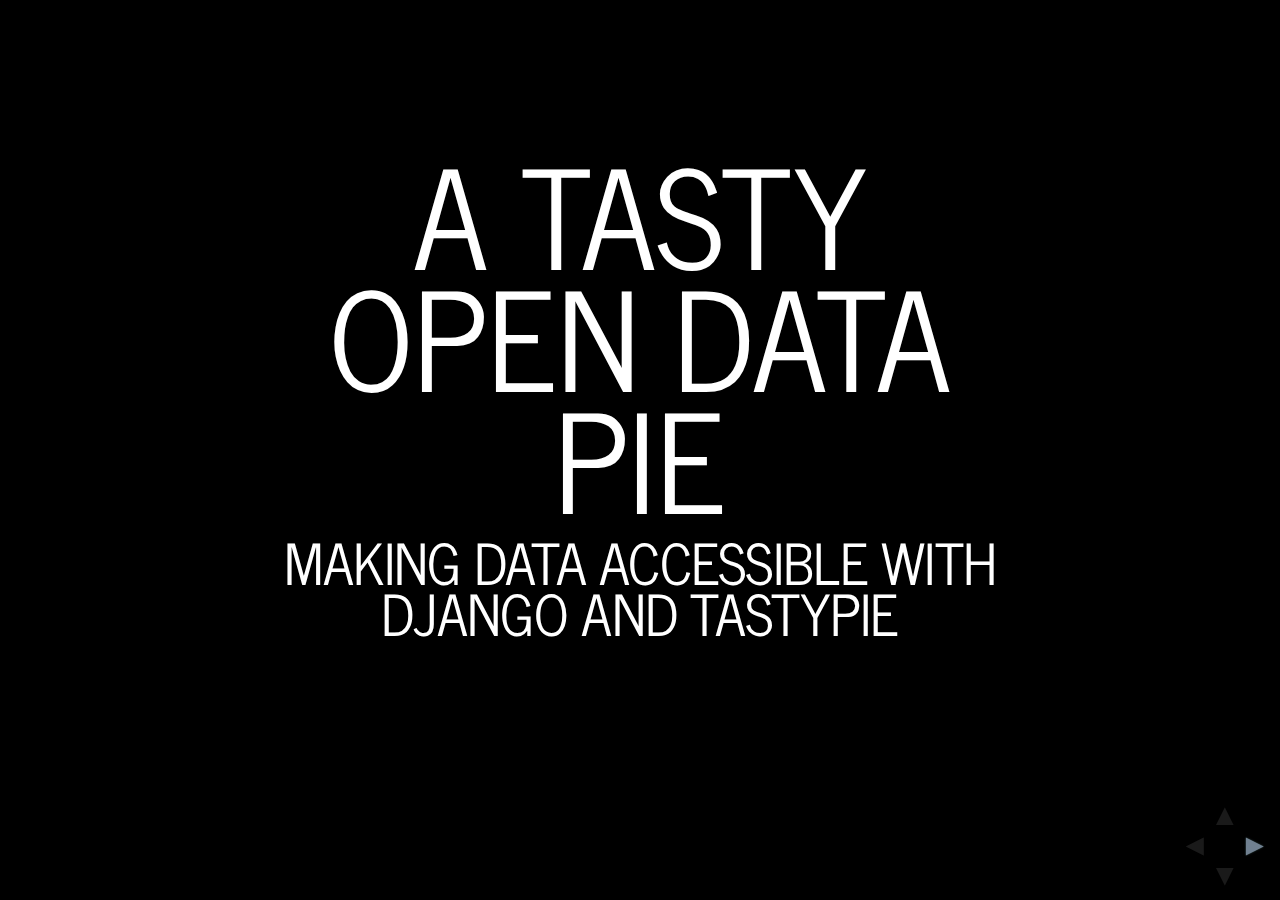
==== data-api/index.html @ b27411ad "adds 'tasty data api slides'" ====
<!doctype html>  
<html lang="en">
    
    <head>
        <meta charset="utf-8">
        
        <title>A Tasty Open Data Pie</title>

        <meta name="description" content="Showing selected MAPC Data Services projects of 2012.">
        <meta name="author" content="Christian Spanring">

        <meta name="apple-mobile-web-app-capable" content="yes" />
        <meta name="apple-mobile-web-app-status-bar-style" content="black-translucent" />
        
        <link href='http://fonts.googleapis.com/css?family=Lato:400,700,400italic,700italic' rel='stylesheet' type='text/css'>
        
        <link rel="stylesheet" href="../css/main.css">
        <link rel="stylesheet" href="../css/theme/simple-dark.css" id="theme">

        <!-- For syntax highlighting -->
        <link rel="stylesheet" href="../lib/css/zenburn.css">

        <script>
            // If the query includes 'print-pdf' we'll use the PDF print sheet
            document.write( '<link rel="stylesheet" href="../css/print/' + ( window.location.search.match( /print-pdf/gi ) ? 'pdf' : 'paper' ) + '.css" type="text/css" media="print">' );
        </script>

        <!--[if lt IE 9]>
        <script src="../lib/js/html5shiv.js"></script>
        <![endif]-->
    </head>
    
    <body>
        
        <div class="reveal">

            <!-- Used to fade in a background when a specific slide state is reached -->
            <div class="state-background"></div>
            
            <!-- Any section element inside of this container is displayed as a slide -->
            <div class="slides">
                <section>
                    <h1>A Tasty<br>Open Data<br>Pie</h1>
                    <h3>Making data accessible with Django and Tastypie</h3>
                </section>
                
                <section>
                    <section>
                        <h2>Django Web Framework</h2>
                        <p>Model - View - Controller (MVC)</p>
                        <p>Python</p>
                        <p>Extensible</p>
                        <p>GeoDjango with PostGIS</p>
                        <p>...</p>
                        <p><a href="https://www.djangoproject.com/">Django Docs</a></p>
                    </section>
                    <section>
                        <h2>Django-Tastypie</h2>
                        <p>API framework for REST-style interface</p>
                        <p>GET - POST - PUT - PATCH - DELETE</p>
                        <p>JSON (GeoJSON) and XML serialization</p>
                        <p>Discoverable</p>
                        <p>...</p>
                        <p><em>Turns Django into glorified data store</em></p>
                        <p><a href="http://django-tastypie.readthedocs.org/en/latest/">Tastypie Docs</a></p>
                    </section>
                    <section>
                        <h2>Educational</h2>
                        <p>Use your own Open Data API...</p>
                        <p>...and experience first hand how good or bad it is.</p>
                    </section>
                    <section>
                        <h2>Typical Django Project</h2>
                        <ol>
                            <li class="fragment">Define data models (<code>models.py</code>)</li>
                            <li class="fragment">Write program logic (<code>views.py</code>)</li>
                            <li class="fragment">Setup router (<code>urls.py</code>)</li>
                            <li class="fragment">Develop templates (<code>index.html</code>)</li>
                        </ol>
                    </section>
                </section>

                <section>
                    <section>
                        <h2>Example:<br>Hubway Data Visualization Challenge</h2>
                        <p>Access Hubway Station and Trip Data</p>
                        <p>Control usage with authentication and authorization</p>
                        <p><a href="http://hubwaydatachallenge.org/data-api/">Hubway Data API</a></p>
                        <p><a href="https://github.com/MAPC/hubwaychallenge">Code on GitHub</a></p>
                    </section>
                    <section>
                        <h2>1. Data Models</h2>
                        <pre><code class="python" contenteditable style="margin-top: 20px;">class Station(models.Model):
    id = models.IntegerField(primary_key=True)
    name = models.CharField(max_length=100)
    ...
    point = models.PointField(geography=True)
    objects = models.GeoManager()

class Trip(models.Model):
    id = models.IntegerField(primary_key=True)
    duration = models.IntegerField()
    start_date = models.DateTimeField()
    start_station = models.ForeignKey(Station, related_name=...)
    end_date = models.DateTimeField()
    end_station = models.ForeignKey(Station, related_name=...)
    ...</code></pre>
                    </section>
                    <section>
                        <h2>2. API Resource</h2>
                        <pre><code class="python" contenteditable style="margin-top: 20px;">class StationResource(ModelResource):
    class Meta:
        queryset = Station.objects.all()
        allowed_methods = ['get']
        cache = SimpleCache()
        authentication = ApiKeyAuthentication()
        authorization = DjangoAuthorization()
        filtering = {
            'id': ALL,
            'name': ALL,
        }

class TripResource(ModelResource):
    start_station = fields.ToOneField('StationResource')
    end_station = fields.ToOneField('StationResource')
    class Meta:
        queryset = Trip.objects.filter(...)
        resource_name = 'trip'
        ...</code></pre>
                    </section>
                    <section>
                        <h2>3. URLS</h2>
                        <pre><code class="python" contenteditable style="margin-top: 20px;">from tastypie.api import Api
from hubwaychallenge.api import StationResource, TripResource

v1_api = Api(api_name='v1')
v1_api.register(StationResource())
v1_api.register(TripResource())
urlpatterns = patterns('',
    ...
    (r'^api/', include(v1_api.urls)),
)</code></pre>
                    </section>
                    <section>
                        <h2>Done</h2>
                        <ol>
                            <li class="fragment">Define data models (<code>models.py</code>)<em> + API Resources</em></li>
                            <li class="fragment"><del>Write program logic (<code>views.py</code>)</del></li>
                            <li class="fragment">Setup router (<code>urls.py</code>)<em> - very simple</em></li>
                            <li class="fragment">Develop templates (<code>index.html</code>)</li>
                        </ol>
                    </section>
                    <section>
                        <h2>Discover</h2>
                        <p><code>/api/v1/?format=json</code></p>
                        <pre><code class="javascript" contenteditable style="margin-top: 20px;">{
    "station": {
        "list_endpoint": "/api/v1/station/",
        "schema": "/api/v1/station/schema/"
    },
    "trip": {
        "list_endpoint": "/api/v1/trip/",
        "schema": "/api/v1/trip/schema/"
    }
}</code></pre>
                    </section>
                    <section>
                        <h2>Metadata included</h2>
                        <p><code>/api/v1/station/schema/?format=json</code></p>
                        <pre><code class="javascript" contenteditable style="margin-top: 20px;">{
    "allowed_detail_http_methods": [
        "get"
    ],
    "allowed_list_http_methods": [
        "get"
    ],
    "default_format": "application/json",
    "fields": {
        "id": {
            "blank": false,
            "default": "No default provided.",
            "help_text": "Integer data. Ex: 2673",
            "nullable": false,
            "readonly": false,
            "type": "integer",
            "unique": true
        }
    },
    ...
}</code></pre>
                    </section>
                    <section>
                        <h2>Interact</h2>
                        <p>Use <a href="https://docs.djangoproject.com/en/1.4/ref/models/querysets/#field-lookups">Django field lookup parameters</a> to query data:</p>
                        <p><code>/?name__icontains=City Hall</code></p>
                        <p>Tastypie returns and accepts:</p>
                        <ul>
                            <li>resource collection</li>
                            <li>resource detail</li>
                            <li>resource sub set</li>
                        </ul>
                    </section>
                    <section>
                        <h2>GeoJSON enabled</h2>
                        <p><code>/api/v1/station/71/?format=json</code></p>
                        <pre><code class="javascript" contenteditable style="margin-top: 20px;">{
    "id": 71,
    "point": {
        "coordinates": [
            -71.107592999999994,
            42.383405000000003
        ],
        "type": "Point"
    },
    ...
}</code></pre>
                    </section>
                    <section>
                        <h2>Relations</h2>
                        <p><code>/api/v1/trip/?...&duration__gt=3600</code></p>
                        <pre><code class="javascript" contenteditable style="margin-top: 20px;">{
    "meta": {
        "limit": 100,
        "next": "/api/v1/trip/...",
        "offset": 0,
        "previous": null,
        "total_count": 29204
    },
    "objects": [
        {
            "duration": 7353,
            "end_date": "2011-09-01T01:50:00",
            "end_station": "/api/v1/station/49/",
            "id": 43499,
            "resource_uri": "/api/v1/trip/43499/",
            "start_date": "2011-08-31T23:47:00",
            "start_station": "/api/v1/station/49/",
        },
        ...
    ]
}</code></pre>
                    </section>
                    <section>
                        <h2>Conclusion</h2>
                        <ul>
                            <li class="fragment">Great option for integrating data components</li>
                            <li class="fragment">Very extensible by adding logic to API calls</li>
                            <li class="fragment">Spatial support in early stage</li>
                            <li class="fragment">Moves development focus to client (JavaScript)</li>
                        </ul>
                    </section>
                </section>
            </div>

            <!-- The navigational controls UI -->
            <aside class="controls">
                <a class="left" href="#">&#x25C4;</a>
                <a class="right" href="#">&#x25BA;</a>
                <a class="up" href="#">&#x25B2;</a>
                <a class="down" href="#">&#x25BC;</a>
            </aside>

            <!-- Presentation progress bar -->
            <div class="progress"><span></span></div>
            
        </div>

        <script src="../lib/js/head.min.js"></script>
        <script src="../js/reveal.min.js"></script>

        <script>
            
            // Full list of configuration options available here:
            // https://github.com/hakimel/reveal.js#configuration
            Reveal.initialize({
                controls: true,
                progress: true,
                history: true,
                
                theme: 'simple-dark', // available themes are in /css/theme
                transition: 'default', // default/cube/page/concave/linear(2d)

                // Optional libraries used to extend on reveal.js
                dependencies: [
                    { src: '../lib/js/highlight.js', async: true, callback: function() { window.hljs.initHighlightingOnLoad(); } },
                    { src: '../lib/js/classList.js', condition: function() { return !document.body.classList; } },
                    { src: '../lib/js/showdown.js', condition: function() { return !!document.querySelector( '[data-markdown]' ); } },
                    { src: '../lib/js/data-markdown.js', condition: function() { return !!document.querySelector( '[data-markdown]' ); } },
                    { src: '/socket.io/socket.io.js', async: true, condition: function() { return window.location.host === 'localhost:1947'; } },
                    { src: '../plugin/speakernotes/client.js', async: true, condition: function() { return window.location.host === 'localhost:1947'; } },
                ]
            });
            
        </script>

    </body>
</html>
---- css/main.css ----
@charset "UTF-8";

/**
 * reveal.js
 * http://lab.hakim.se/reveal-js
 * MIT licensed
 * 
 * Copyright (C) 2011-2012 Hakim El Hattab, http://hakim.se
 */


/*********************************************
 * RESET STYLES
 *********************************************/

html, body, div, span, applet, object, iframe,
h1, h2, h3, h4, h5, h6, p, blockquote, pre,
a, abbr, acronym, address, big, cite, code,
del, dfn, em, img, ins, kbd, q, s, samp,
small, strike, strong, sub, sup, tt, var,
b, u, i, center,
dl, dt, dd, ol, ul, li,
fieldset, form, label, legend,
table, caption, tbody, tfoot, thead, tr, th, td,
article, aside, canvas, details, embed, 
figure, figcaption, footer, header, hgroup, 
menu, nav, output, ruby, section, summary,
time, mark, audio, video {
	margin: 0;
	padding: 0;
	border: 0;
	font-size: 100%;
	font: inherit;
	vertical-align: baseline;
}

article, aside, details, figcaption, figure, 
footer, header, hgroup, menu, nav, section {
	display: block;
}


/*********************************************
 * GLOBAL STYLES
 *********************************************/

html, 
body {
	padding: 0;
	margin: 0;
	width: 100%;
	height: 100%;
	min-height: 600px;
	overflow: hidden;
}

body {
	position: relative;
	line-height: 1;
}

@media screen and (max-width: 900px) {
	body {
		font-size: 30px;
	}
}

::selection { 
	background:#FF5E99; 
	color:#fff; 
	text-shadow: none; 
}

/*********************************************
 * HEADERS
 *********************************************/

.reveal h1 { font-size: 3.77em; }
.reveal h2 { font-size: 2.11em;	}
.reveal h3 { font-size: 1.55em;	}
.reveal h4 { font-size: 1em;	}


/*********************************************
 * VIEW FRAGMENTS
 *********************************************/

.reveal .slides section .fragment {
	opacity: 0;

	-webkit-transition: all .2s ease;
	   -moz-transition: all .2s ease;
	    -ms-transition: all .2s ease;
	     -o-transition: all .2s ease;
	        transition: all .2s ease;
}
	.reveal .slides section .fragment.visible {
		opacity: 1;
	}


/*********************************************
 * DEFAULT ELEMENT STYLES
 *********************************************/

.reveal .slides section {
	line-height: 1.2em;
	font-weight: normal;
}

.reveal img {
	/* preserve aspect ratio and scale image so it's bound within the section */
	max-width: 100%;
	max-height: 100%;
} 

.reveal strong, 
.reveal b {
	font-weight: bold;
}

.reveal em, 
.reveal i {
	font-style: italic;
}

.reveal ol, 
.reveal ul {
	display: inline-block;

	text-align: left;
	margin: 0 0 0 1em;
}

.reveal ol {
	list-style-type: decimal;
}

.reveal ul {
	list-style-type: disc;
}

.reveal ul ul {
	list-style-type: square;
}

.reveal ul ul ul {
	list-style-type: circle;
}

.reveal ul ul,
.reveal ul ol,
.reveal ol ol,
.reveal ol ul {
	display: block;
	margin-left: 40px;
}

.reveal p {
	margin-bottom: 10px;
	line-height: 1.2em;
}

.reveal q,
.reveal blockquote {
	quotes: none;
}

.reveal blockquote {
	display: block;
	position: relative;
	width: 70%;
	margin: 5px auto;
	padding: 5px;
	
	font-style: italic;
	background: rgba(255, 255, 255, 0.05);
	box-shadow: 0px 0px 2px rgba(0,0,0,0.2);
}
	.reveal blockquote:before {
		content: '“';
	}
	.reveal blockquote:after {
		content: '”';
	}

.reveal q {	
	font-style: italic;
}
	.reveal q:before {
		content: '“';
	}
	.reveal q:after {
		content: '”';
	}

.reveal pre {
	display: block;
	position: relative;
	width: 90%;
	margin: 10px auto;

	text-align: left;
	font-size: 0.55em;
	font-family: monospace;
	line-height: 1.2em;

	word-wrap: break-word;

	box-shadow: 0px 0px 6px rgba(0,0,0,0.3);
}

.reveal code {
	font-family: monospace;
	overflow-x: auto;
}

.reveal table th, 
.reveal table td {
	text-align: left;
	padding-right: .3em;
}

.reveal table th {
	text-shadow: rgb(255,255,255) 1px 1px 2px;
}

.reveal sup { 
	vertical-align: super;
}
.reveal sub { 
	vertical-align: sub;
}

.reveal small {
	display: inline-block;
	font-size: 0.6em;
	line-height: 1.2em;
	vertical-align: top;
}

.reveal small * {
	vertical-align: top;
}


/*********************************************
 * CONTROLS
 *********************************************/

.reveal .controls {
	display: none;
	position: fixed;
	width: 100px;
	height: 100px;
	z-index: 30;

	right: 0;
	bottom: 0;
}
	
	.reveal .controls a {
		font-family: Arial;
		font-size: 0.83em;
		position: absolute;
		opacity: 0.1;
	}
		.reveal .controls a.enabled {
			opacity: 0.6;
		}
		.reveal .controls a.enabled:active {
			margin-top: 1px;
		}

	.reveal .controls .left {
		top: 30px;
	}

	.reveal .controls .right {
		left: 60px;
		top: 30px;
	}

	.reveal .controls .up {
		left: 30px;
	}

	.reveal .controls .down {
		left: 30px;
		top: 60px;
	}


/*********************************************
 * PROGRESS BAR
 *********************************************/

.reveal .progress {
	position: fixed;
	display: none;
	height: 3px;
	width: 100%;
	bottom: 0;
	left: 0;
}
	
	.reveal .progress span {
		display: block;
		height: 100%;
		width: 0px;

		-webkit-transition: width 800ms cubic-bezier(0.260, 0.860, 0.440, 0.985);
		   -moz-transition: width 800ms cubic-bezier(0.260, 0.860, 0.440, 0.985);
		    -ms-transition: width 800ms cubic-bezier(0.260, 0.860, 0.440, 0.985);
		     -o-transition: width 800ms cubic-bezier(0.260, 0.860, 0.440, 0.985);
		        transition: width 800ms cubic-bezier(0.260, 0.860, 0.440, 0.985);
	}

/*********************************************
 * ROLLING LINKS
 *********************************************/

.reveal .roll {
	display: inline-block;
	line-height: 1.2;
	overflow: hidden;

	vertical-align: top;

	-webkit-perspective: 400px;
	   -moz-perspective: 400px;
	    -ms-perspective: 400px;
	        perspective: 400px;

	-webkit-perspective-origin: 50% 50%;
	   -moz-perspective-origin: 50% 50%;
	    -ms-perspective-origin: 50% 50%;
	        perspective-origin: 50% 50%;
}
	.reveal .roll:hover {
		background: none;
		text-shadow: none;
	}
.reveal .roll span {
	display: block;
	position: relative;
	padding: 0 2px;

	pointer-events: none;

	-webkit-transition: all 400ms ease;
	   -moz-transition: all 400ms ease;
	    -ms-transition: all 400ms ease;
	        transition: all 400ms ease;

	-webkit-transform-origin: 50% 0%;
	   -moz-transform-origin: 50% 0%;
	    -ms-transform-origin: 50% 0%;
	        transform-origin: 50% 0%;

	-webkit-transform-style: preserve-3d;
	   -moz-transform-style: preserve-3d;
	    -ms-transform-style: preserve-3d;
	        transform-style: preserve-3d;

	-webkit-backface-visibility: hidden;
	   -moz-backface-visibility: hidden;
	        backface-visibility: hidden;
}
	.reveal .roll:hover span {
	    background: rgba(0,0,0,0.5);

	    -webkit-transform: translate3d( 0px, 0px, -45px ) rotateX( 90deg );
	       -moz-transform: translate3d( 0px, 0px, -45px ) rotateX( 90deg );
	        -ms-transform: translate3d( 0px, 0px, -45px ) rotateX( 90deg );
	            transform: translate3d( 0px, 0px, -45px ) rotateX( 90deg );
	}
.reveal .roll span:after {
	content: attr(data-title);

	display: block;
	position: absolute;
	left: 0;
	top: 0;
	padding: 0 2px;

	-webkit-transform-origin: 50% 0%;
	   -moz-transform-origin: 50% 0%;
	    -ms-transform-origin: 50% 0%;
	        transform-origin: 50% 0%;

	-webkit-transform: translate3d( 0px, 110%, 0px ) rotateX( -90deg );
	   -moz-transform: translate3d( 0px, 110%, 0px ) rotateX( -90deg );
	    -ms-transform: translate3d( 0px, 110%, 0px ) rotateX( -90deg );
	        transform: translate3d( 0px, 110%, 0px ) rotateX( -90deg );
}


/*********************************************
 * SLIDES
 *********************************************/

.reveal .slides {
	position: absolute;
	max-width: 900px;
	width: 80%;
	height: 60%;
	left: 50%;
	top: 50%;
	margin-top: -320px;
	padding: 20px 0px;
	overflow: visible;
	
	text-align: center;

	-webkit-transition: -webkit-perspective .4s ease;
	   -moz-transition: -moz-perspective .4s ease;
	    -ms-transition: -ms-perspective .4s ease;
	     -o-transition: -o-perspective .4s ease;
	        transition: perspective .4s ease;
	
	-webkit-perspective: 600px;
	   -moz-perspective: 600px;
	    -ms-perspective: 600px;
	        perspective: 600px;

	-webkit-perspective-origin: 0% 25%;
	   -moz-perspective-origin: 0% 25%;
	    -ms-perspective-origin: 0% 25%;
	        perspective-origin: 0% 25%;
}

.reveal .slides>section,
.reveal .slides>section>section {
	display: none;
	position: absolute;
	width: 100%;
	min-height: 600px;

	z-index: 10;
	
	-webkit-transform-style: preserve-3d;
	   -moz-transform-style: preserve-3d;
	    -ms-transform-style: preserve-3d;
	        transform-style: preserve-3d;
	
	-webkit-transition: all 800ms cubic-bezier(0.260, 0.860, 0.440, 0.985);
	   -moz-transition: all 800ms cubic-bezier(0.260, 0.860, 0.440, 0.985);
	    -ms-transition: all 800ms cubic-bezier(0.260, 0.860, 0.440, 0.985);
	     -o-transition: all 800ms cubic-bezier(0.260, 0.860, 0.440, 0.985);
	        transition: all 800ms cubic-bezier(0.260, 0.860, 0.440, 0.985);
}

.reveal .slides>section.present {
	display: block;
	z-index: 11;
	opacity: 1;
}

.reveal .slides>section {
	margin-left: -50%;
}


/*********************************************
 * DEFAULT TRANSITION
 *********************************************/

.reveal .slides>section.past {
	display: block;
	opacity: 0;
	
	-webkit-transform: translate3d(-100%, 0, 0) rotateY(-90deg) translate3d(-100%, 0, 0);
	   -moz-transform: translate3d(-100%, 0, 0) rotateY(-90deg) translate3d(-100%, 0, 0);
	    -ms-transform: translate3d(-100%, 0, 0) rotateY(-90deg) translate3d(-100%, 0, 0);
	        transform: translate3d(-100%, 0, 0) rotateY(-90deg) translate3d(-100%, 0, 0);
}
.reveal .slides>section.future {
	display: block;
	opacity: 0;
	
	-webkit-transform: translate3d(100%, 0, 0) rotateY(90deg) translate3d(100%, 0, 0);
	   -moz-transform: translate3d(100%, 0, 0) rotateY(90deg) translate3d(100%, 0, 0);
	    -ms-transform: translate3d(100%, 0, 0) rotateY(90deg) translate3d(100%, 0, 0);
	        transform: translate3d(100%, 0, 0) rotateY(90deg) translate3d(100%, 0, 0);
}

.reveal .slides>section>section.past {
	display: block;
	opacity: 0;
	
	-webkit-transform: translate3d(0, -50%, 0) rotateX(70deg) translate3d(0, -50%, 0);
	   -moz-transform: translate3d(0, -50%, 0) rotateX(70deg) translate3d(0, -50%, 0);
	    -ms-transform: translate3d(0, -50%, 0) rotateX(70deg) translate3d(0, -50%, 0);
	        transform: translate3d(0, -50%, 0) rotateX(70deg) translate3d(0, -50%, 0);
}
.reveal .slides>section>section.future {
	display: block;
	opacity: 0;
	
	-webkit-transform: translate3d(0, 50%, 0) rotateX(-70deg) translate3d(0, 50%, 0);
	   -moz-transform: translate3d(0, 50%, 0) rotateX(-70deg) translate3d(0, 50%, 0);
	    -ms-transform: translate3d(0, 50%, 0) rotateX(-70deg) translate3d(0, 50%, 0);
	        transform: translate3d(0, 50%, 0) rotateX(-70deg) translate3d(0, 50%, 0);
}


/*********************************************
 * CONCAVE TRANSITION
 *********************************************/

.reveal.concave  .slides>section.past {
	-webkit-transform: translate3d(-100%, 0, 0) rotateY(90deg) translate3d(-100%, 0, 0);
	   -moz-transform: translate3d(-100%, 0, 0) rotateY(90deg) translate3d(-100%, 0, 0);
	    -ms-transform: translate3d(-100%, 0, 0) rotateY(90deg) translate3d(-100%, 0, 0);
	        transform: translate3d(-100%, 0, 0) rotateY(90deg) translate3d(-100%, 0, 0);
}
.reveal.concave  .slides>section.future {
	-webkit-transform: translate3d(100%, 0, 0) rotateY(-90deg) translate3d(100%, 0, 0);
	   -moz-transform: translate3d(100%, 0, 0) rotateY(-90deg) translate3d(100%, 0, 0);
	    -ms-transform: translate3d(100%, 0, 0) rotateY(-90deg) translate3d(100%, 0, 0);
	        transform: translate3d(100%, 0, 0) rotateY(-90deg) translate3d(100%, 0, 0);
}

.reveal.concave  .slides>section>section.past {
	-webkit-transform: translate3d(0, -80%, 0) rotateX(-70deg) translate3d(0, -80%, 0);
	   -moz-transform: translate3d(0, -80%, 0) rotateX(-70deg) translate3d(0, -80%, 0);
	    -ms-transform: translate3d(0, -80%, 0) rotateX(-70deg) translate3d(0, -80%, 0);
	        transform: translate3d(0, -80%, 0) rotateX(-70deg) translate3d(0, -80%, 0);
}
.reveal.concave  .slides>section>section.future {
	-webkit-transform: translate3d(0, 80%, 0) rotateX(70deg) translate3d(0, 80%, 0);
	   -moz-transform: translate3d(0, 80%, 0) rotateX(70deg) translate3d(0, 80%, 0);
	    -ms-transform: translate3d(0, 80%, 0) rotateX(70deg) translate3d(0, 80%, 0);
	        transform: translate3d(0, 80%, 0) rotateX(70deg) translate3d(0, 80%, 0);
}


/*********************************************
 * LINEAR TRANSITION
 *********************************************/

.reveal.linear .slides>section.past {
	-webkit-transform: translate(-150%, 0);
	   -moz-transform: translate(-150%, 0);
	    -ms-transform: translate(-150%, 0);
	     -o-transform: translate(-150%, 0);
	        transform: translate(-150%, 0);
}
.reveal.linear .slides>section.future {
	-webkit-transform: translate(150%, 0);
	   -moz-transform: translate(150%, 0);
	    -ms-transform: translate(150%, 0);
	     -o-transform: translate(150%, 0);
	        transform: translate(150%, 0);
}

.reveal.linear .slides>section>section.past {
	-webkit-transform: translate(0, -150%);
	   -moz-transform: translate(0, -150%);
	    -ms-transform: translate(0, -150%);
	     -o-transform: translate(0, -150%);
	        transform: translate(0, -150%);
}
.reveal.linear .slides>section>section.future {
	-webkit-transform: translate(0, 150%);
	   -moz-transform: translate(0, 150%);
	    -ms-transform: translate(0, 150%);
	     -o-transform: translate(0, 150%);
	        transform: translate(0, 150%);
}

/*********************************************
 * BOX TRANSITION
 *********************************************/

.reveal.cube .slides {
	margin-top: -350px;

	-webkit-perspective-origin: 50% 25%;
	   -moz-perspective-origin: 50% 25%;
	    -ms-perspective-origin: 50% 25%;
	        perspective-origin: 50% 25%;

	-webkit-perspective: 1300px;
	   -moz-perspective: 1300px;
	    -ms-perspective: 1300px;
	        perspective: 1300px;
}

.reveal.cube .slides section {
	padding: 30px;

	-webkit-backface-visibility: hidden;
	   -moz-backface-visibility: hidden;
	    -ms-backface-visibility: hidden;
	        backface-visibility: hidden;
	
	-webkit-box-sizing: border-box;
	   -moz-box-sizing: border-box;
	        box-sizing: border-box;
}
	.reveal.cube .slides section:not(.stack):before {
		content: '';
		position: absolute;
		display: block;
		width: 100%;
		height: 100%;
		left: 0;
		top: 0;
		background: #232628;
		border-radius: 4px;

		-webkit-transform: translateZ( -20px );
		   -moz-transform: translateZ( -20px );
		    -ms-transform: translateZ( -20px );
		     -o-transform: translateZ( -20px );
		        transform: translateZ( -20px );
	}
	.reveal.cube .slides section:not(.stack):after {
		content: '';
		position: absolute;
		display: block;
		width: 90%;
		height: 30px;
		left: 5%;
		bottom: 0;
		background: none;
		z-index: 1;

		border-radius: 4px;
		box-shadow: 0px 95px 25px rgba(0,0,0,0.2);

		-webkit-transform: translateZ(-90px) rotateX( 65deg );
		   -moz-transform: translateZ(-90px) rotateX( 65deg );
		    -ms-transform: translateZ(-90px) rotateX( 65deg );
		     -o-transform: translateZ(-90px) rotateX( 65deg );
		        transform: translateZ(-90px) rotateX( 65deg );
	}

.reveal.cube .slides>section.stack {
	padding: 0;
	background: none;
}

.reveal.cube .slides>section.past {
	-webkit-transform-origin: 100% 0%;
	   -moz-transform-origin: 100% 0%;
	    -ms-transform-origin: 100% 0%;
	        transform-origin: 100% 0%;

	-webkit-transform: translate3d(-100%, 0, 0) rotateY(-90deg);
	   -moz-transform: translate3d(-100%, 0, 0) rotateY(-90deg);
	    -ms-transform: translate3d(-100%, 0, 0) rotateY(-90deg);
	        transform: translate3d(-100%, 0, 0) rotateY(-90deg);
}

.reveal.cube .slides>section.future {
	-webkit-transform-origin: 0% 0%;
	   -moz-transform-origin: 0% 0%;
	    -ms-transform-origin: 0% 0%;
	        transform-origin: 0% 0%;

	-webkit-transform: translate3d(100%, 0, 0) rotateY(90deg);
	   -moz-transform: translate3d(100%, 0, 0) rotateY(90deg);
	    -ms-transform: translate3d(100%, 0, 0) rotateY(90deg);
	        transform: translate3d(100%, 0, 0) rotateY(90deg);
}

.reveal.cube .slides>section>section.past {
	-webkit-transform-origin: 0% 100%;
	   -moz-transform-origin: 0% 100%;
	    -ms-transform-origin: 0% 100%;
	        transform-origin: 0% 100%;

	-webkit-transform: translate3d(0, -100%, 0) rotateX(90deg);
	   -moz-transform: translate3d(0, -100%, 0) rotateX(90deg);
	    -ms-transform: translate3d(0, -100%, 0) rotateX(90deg);
	        transform: translate3d(0, -100%, 0) rotateX(90deg);
}

.reveal.cube .slides>section>section.future {
	-webkit-transform-origin: 0% 0%;
	   -moz-transform-origin: 0% 0%;
	    -ms-transform-origin: 0% 0%;
	        transform-origin: 0% 0%;

	-webkit-transform: translate3d(0, 100%, 0) rotateX(-90deg);
	   -moz-transform: translate3d(0, 100%, 0) rotateX(-90deg);
	    -ms-transform: translate3d(0, 100%, 0) rotateX(-90deg);
	        transform: translate3d(0, 100%, 0) rotateX(-90deg);
}


/*********************************************
 * PAGE TRANSITION
 *********************************************/

.reveal.page .slides {
	margin-top: -350px;

	-webkit-perspective-origin: 50% 50%;
 	   -moz-perspective-origin: 50% 50%;
 	    -ms-perspective-origin: 50% 50%;
 	        perspective-origin: 50% 50%;

	-webkit-perspective: 3000px;
	   -moz-perspective: 3000px;
	    -ms-perspective: 3000px;
	        perspective: 3000px;
}

.reveal.page .slides section {
	padding: 30px;

	-webkit-box-sizing: border-box;
	   -moz-box-sizing: border-box;
	        box-sizing: border-box;
}
	.reveal.page .slides section.past {
		z-index: 12;
	}
	.reveal.page .slides section:not(.stack):before {
		content: '';
		position: absolute;
		display: block;
		width: 100%;
		height: 100%;
		left: 0;
		top: 0;
		background: rgba(0,0,0,0.2);

		-webkit-transform: translateZ( -20px );
		   -moz-transform: translateZ( -20px );
		    -ms-transform: translateZ( -20px );
		     -o-transform: translateZ( -20px );
		        transform: translateZ( -20px );
	}
	.reveal.page .slides section:not(.stack):after {
		content: '';
		position: absolute;
		display: block;
		width: 90%;
		height: 30px;
		left: 5%;
		bottom: 0;
		background: none;
		z-index: 1;

		border-radius: 4px;
		box-shadow: 0px 95px 25px rgba(0,0,0,0.2);

		-webkit-transform: translateZ(-90px) rotateX( 65deg );
	}

.reveal.page .slides>section.stack {
	padding: 0;
	background: none;
}

.reveal.page .slides>section.past {
	-webkit-transform-origin: 0% 0%;
	   -moz-transform-origin: 0% 0%;
	    -ms-transform-origin: 0% 0%;
	        transform-origin: 0% 0%;

	-webkit-transform: translate3d(-40%, 0, 0) rotateY(-80deg);
	   -moz-transform: translate3d(-40%, 0, 0) rotateY(-80deg);
	    -ms-transform: translate3d(-40%, 0, 0) rotateY(-80deg);
	        transform: translate3d(-40%, 0, 0) rotateY(-80deg);
}

.reveal.page .slides>section.future {
	-webkit-transform-origin: 100% 0%;
	   -moz-transform-origin: 100% 0%;
	    -ms-transform-origin: 100% 0%;
	        transform-origin: 100% 0%;

	-webkit-transform: translate3d(0, 0, 0);
	   -moz-transform: translate3d(0, 0, 0);
	    -ms-transform: translate3d(0, 0, 0);
	        transform: translate3d(0, 0, 0);
}

.reveal.page .slides>section>section.past {
	-webkit-transform-origin: 0% 0%;
	   -moz-transform-origin: 0% 0%;
	    -ms-transform-origin: 0% 0%;
	        transform-origin: 0% 0%;

	-webkit-transform: translate3d(0, -40%, 0) rotateX(80deg);
	   -moz-transform: translate3d(0, -40%, 0) rotateX(80deg);
	    -ms-transform: translate3d(0, -40%, 0) rotateX(80deg);
	        transform: translate3d(0, -40%, 0) rotateX(80deg);
}

.reveal.page .slides>section>section.future {
	-webkit-transform-origin: 0% 100%;
	   -moz-transform-origin: 0% 100%;
	    -ms-transform-origin: 0% 100%;
	        transform-origin: 0% 100%;

	-webkit-transform: translate3d(0, 0, 0);
	   -moz-transform: translate3d(0, 0, 0);
	    -ms-transform: translate3d(0, 0, 0);
	        transform: translate3d(0, 0, 0);
}


/*********************************************
 * OVERVIEW
 *********************************************/

.reveal.overview .slides {
	-webkit-perspective: 700px;
	   -moz-perspective: 700px;
	    -ms-perspective: 700px;
	        perspective: 700px;
}

.reveal.overview .slides section {
	padding: 20px 0;
	max-height: 600px;
	overflow: hidden;	
	opacity: 1;
	cursor: pointer;
	background: rgba(0,0,0,0.1);
}
.reveal.overview .slides section .fragment {
	opacity: 1;
}
.reveal.overview .slides section:after,
.reveal.overview .slides section:before {
	display: none !important;
}
.reveal.overview .slides section>section {
	opacity: 1;
	cursor: pointer;
}
	.reveal.overview .slides section:hover {
		background: rgba(0,0,0,0.3);
	}

	.reveal.overview .slides section.present {
		background: rgba(0,0,0,0.3);
	}
.reveal.overview .slides>section.stack {
	background: none;
	padding: 0;
	overflow: visible;
}


/*********************************************
 * FALLBACK
 *********************************************/

.no-transforms {
	overflow-y: auto;
}

.no-transforms .slides section {
	display: block!important;
	opacity: 1!important;
	position: relative!important;
	height: auto;
	min-height: auto;
	margin-bottom: 100px;

	-webkit-transform: none;
	   -moz-transform: none;
	    -ms-transform: none;
	        transform: none;
}


/*********************************************
 * DEFAULT STATES
 *********************************************/

.state-background {
	position: absolute;
	width: 100%;
	height: 100%;
	background: rgba( 0, 0, 0, 0 );

	-webkit-transition: background 800ms ease;
	   -moz-transition: background 800ms ease;
	    -ms-transition: background 800ms ease;
	     -o-transition: background 800ms ease;
	        transition: background 800ms ease;
}
.alert .state-background {
	background: rgba( 200, 50, 30, 0.6 );
}
.soothe .state-background {
	background: rgba( 50, 200, 90, 0.4 );
}
.blackout .state-background {
	background: rgba( 0, 0, 0, 0.6 );
}


/*********************************************
 * SPEAKER NOTES
 *********************************************/

.reveal aside.notes {
	display: none;
}
---- css/theme/simple-dark.css ----
/**
 * A simple theme for reveal.js presentations, similar 
 * to the default theme. The accent color is SlateGray; 
 * do a find-replace to change it.
 * 
 * This theme is Copyright (C) 2012 Owen Versteeg, https://github.com/StereotypicalApps. It is MIT licensed.
 * reveal.js is Copyright (C) 2011-2012 Hakim El Hattab, http://hakim.se; so is the theme - beige.css - that this is based off of.
 */

/*********************************************
 * FONT-FACE DEFINITIONS
 *********************************************/

@import url(http://fonts.googleapis.com/css?family=News+Cycle:400,700);


/*********************************************
 * GLOBAL STYLES
 *********************************************/

body {
	font-family: 'Lato', Times, 'Times New Roman', serif;
	font-size: 36px;
	font-weight: 200;
	letter-spacing: -0.02em;
	color: white !important;

	background: black;
}

::-moz-selection {
    background:rgba(0, 0, 0, 0.99);
	color: white; 
}
::-webkit-selection {
    background:rgba(0, 0, 0, 0.99);
	color: white; 
}
::selection {
    background:rgba(0, 0, 0, 0.99);
	color: white; 
}

/*********************************************
 * HEADERS
 *********************************************/

.reveal h1, 
.reveal h2, 
.reveal h3, 
.reveal h4, 
.reveal h5, 
.reveal h6 {
	margin: 0 0 20px 0;
	color: white;
	font-family: 'News Cycle', Impact, sans-serif;
	line-height: 0.9em;
	
	text-transform: uppercase;
}


/*********************************************
 * LINKS
 *********************************************/

.reveal a:not(.image) {
	color: SlateGray;
	text-decoration: none;

	-webkit-transition: color .15s ease;
	   -moz-transition: color .15s ease;
	    -ms-transition: color .15s ease;
	     -o-transition: color .15s ease;
	        transition: color .15s ease;
}
	.reveal a:not(.image):hover {
		text-shadow: none;
		border: none;
		border-radius: 2px;
	}

.reveal .roll span:after {
	color: #fff;
	background: SlateGray;
}


/*********************************************
 * IMAGES
 *********************************************/

.reveal section img {
	margin: 30px 0 0 0;
	background: rgba(255,255,255,0.12);
	border: 4px solid #eee;
	
	-webkit-box-shadow: 0 0 10px rgba(0, 0, 0, 0.15);
	   -moz-box-shadow: 0 0 10px rgba(0, 0, 0, 0.15);
	        box-shadow: 0 0 10px rgba(0, 0, 0, 0.15);
	
	-webkit-transition: all .2s linear;
	   -moz-transition: all .2s linear;
	    -ms-transition: all .2s linear;
	     -o-transition: all .2s linear;
	        transition: all .2s linear;
}

	.reveal a:hover img {
		background: rgba(255,255,255,0.2);
		border-color: SlateGray;
		
		-webkit-box-shadow: 0 0 20px rgba(0, 0, 0, 0.55);
		   -moz-box-shadow: 0 0 20px rgba(0, 0, 0, 0.55);
		        box-shadow: 0 0 20px rgba(0, 0, 0, 0.55);
	}


/*********************************************
 * NAVIGATION CONTROLS
 *********************************************/

.reveal .controls a {
	color: white;
}
	.reveal .controls a.enabled {
		color: SlateGray;
		opacity: 1;
		text-shadow: 0px 0px 2px hsla(185, 45%, 70%, 0.3);
	}


/*********************************************
 * PROGRESS BAR
 *********************************************/

.reveal .progress {
	background: rgba(0,0,0,0.2);
}
	.reveal .progress span {
		background: SlateGray;

		-webkit-transition: width 800ms cubic-bezier(0.260, 0.860, 0.440, 0.985);
		   -moz-transition: width 800ms cubic-bezier(0.260, 0.860, 0.440, 0.985);
		    -ms-transition: width 800ms cubic-bezier(0.260, 0.860, 0.440, 0.985);
		     -o-transition: width 800ms cubic-bezier(0.260, 0.860, 0.440, 0.985);
		        transition: width 800ms cubic-bezier(0.260, 0.860, 0.440, 0.985);
	}


/*********************************************
 * DEFAULT ELEMENT STYLES
 *********************************************/

.reveal blockquote {
	background-color: rgba(0, 0, 0, 0);
	box-shadow: none;
}
---- lib/css/zenburn.css ----
/*

Zenburn style from voldmar.ru (c) Vladimir Epifanov <voldmar@voldmar.ru>
based on dark.css by Ivan Sagalaev

*/

pre code {
  display: block; padding: 0.5em;
  background: #3F3F3F;
  color: #DCDCDC;
}

pre .keyword,
pre .tag,
pre .django .tag,
pre .django .keyword,
pre .css .class,
pre .css .id,
pre .lisp .title {
  color: #E3CEAB;
}

pre .django .template_tag,
pre .django .variable,
pre .django .filter .argument {
  color: #DCDCDC;
}

pre .number,
pre .date {
  color: #8CD0D3;
}

pre .dos .envvar,
pre .dos .stream,
pre .variable,
pre .apache .sqbracket {
  color: #EFDCBC;
}

pre .dos .flow,
pre .diff .change,
pre .python .exception,
pre .python .built_in,
pre .literal,
pre .tex .special {
  color: #EFEFAF;
}

pre .diff .chunk,
pre .ruby .subst {
  color: #8F8F8F;
}

pre .dos .keyword,
pre .python .decorator,
pre .class .title,
pre .haskell .label,
pre .function .title,
pre .ini .title,
pre .diff .header,
pre .ruby .class .parent,
pre .apache .tag,
pre .nginx .built_in,
pre .tex .command,
pre .input_number {
    color: #efef8f;
}

pre .dos .winutils,
pre .ruby .symbol,
pre .ruby .symbol .string,
pre .ruby .symbol .keyword,
pre .ruby .symbol .keymethods,
pre .ruby .string,
pre .ruby .instancevar {
  color: #DCA3A3;
}

pre .diff .deletion,
pre .string,
pre .tag .value,
pre .preprocessor,
pre .built_in,
pre .sql .aggregate,
pre .javadoc,
pre .smalltalk .class,
pre .smalltalk .localvars,
pre .smalltalk .array,
pre .css .rules .value,
pre .attr_selector,
pre .pseudo,
pre .apache .cbracket,
pre .tex .formula {
  color: #CC9393;
}

pre .shebang,
pre .diff .addition,
pre .comment,
pre .java .annotation,
pre .template_comment,
pre .pi,
pre .doctype {
  color: #7F9F7F;
}

pre .xml .css,
pre .xml .javascript,
pre .xml .vbscript,
pre .tex .formula {
  opacity: 0.5;
}
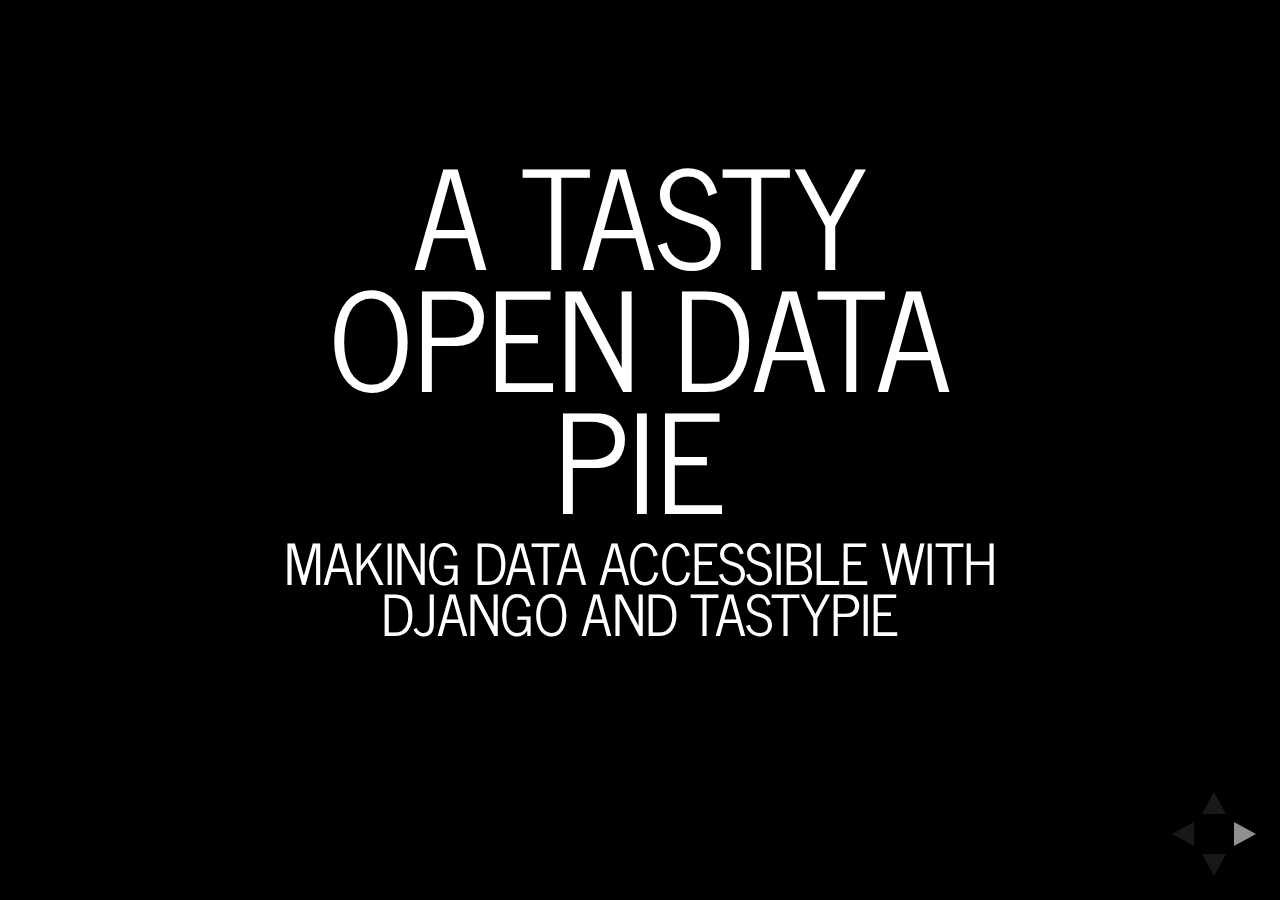
==== commit 405e057f: "fixes compatibility issues with latest reveal.js" ====
--- a/data-api/index.html
+++ b/data-api/index.html
@@ -12,9 +12,7 @@
         <meta name="apple-mobile-web-app-capable" content="yes" />
         <meta name="apple-mobile-web-app-status-bar-style" content="black-translucent" />
         
-        <link href='http://fonts.googleapis.com/css?family=Lato:400,700,400italic,700italic' rel='stylesheet' type='text/css'>
-        
-        <link rel="stylesheet" href="../css/main.css">
+        <link rel="stylesheet" href="../css/reveal.css">
         <link rel="stylesheet" href="../css/theme/simple-dark.css" id="theme">
 
         <!-- For syntax highlighting -->
@@ -250,18 +248,14 @@
                         </ul>
                     </section>
                 </section>
+                <section>
+                    <h2>Thanks!</h2>
+                    <p><a href="http://mapc.github.com/presentations/data-api">mapc.github.com/presentations/data-api</a></p>
+                    <p>Christian Spanring</p>
+                    <p>cspanring@mapc.org</p>
+                    <p>@cspanring</p>
+                </section>
             </div>
-
-            <!-- The navigational controls UI -->
-            <aside class="controls">
-                <a class="left" href="#">&#x25C4;</a>
-                <a class="right" href="#">&#x25BA;</a>
-                <a class="up" href="#">&#x25B2;</a>
-                <a class="down" href="#">&#x25BC;</a>
-            </aside>
-
-            <!-- Presentation progress bar -->
-            <div class="progress"><span></span></div>
             
         </div>
 
@@ -282,12 +276,12 @@
 
                 // Optional libraries used to extend on reveal.js
                 dependencies: [
-                    { src: '../lib/js/highlight.js', async: true, callback: function() { window.hljs.initHighlightingOnLoad(); } },
                     { src: '../lib/js/classList.js', condition: function() { return !document.body.classList; } },
-                    { src: '../lib/js/showdown.js', condition: function() { return !!document.querySelector( '[data-markdown]' ); } },
-                    { src: '../lib/js/data-markdown.js', condition: function() { return !!document.querySelector( '[data-markdown]' ); } },
-                    { src: '/socket.io/socket.io.js', async: true, condition: function() { return window.location.host === 'localhost:1947'; } },
-                    { src: '../plugin/speakernotes/client.js', async: true, condition: function() { return window.location.host === 'localhost:1947'; } },
+                    { src: '../plugin/markdown/showdown.js', condition: function() { return !!document.querySelector( '[data-markdown]' ); } },
+                    { src: '../plugin/markdown/markdown.js', condition: function() { return !!document.querySelector( '[data-markdown]' ); } },
+                    { src: '../plugin/highlight/highlight.js', async: true, callback: function() { hljs.initHighlightingOnLoad(); } },
+                    { src: '../plugin/zoom-js/zoom.js', async: true, condition: function() { return !!document.body.classList; } },
+                    { src: '../plugin/notes/notes.js', async: true, condition: function() { return !!document.body.classList; } }
                 ]
             });
             
--- a/css/reveal.css
+++ b/css/reveal.css
@@ -0,0 +1,1184 @@
+@charset "UTF-8";
+
+/*!
+ * reveal.js
+ * http://lab.hakim.se/reveal-js
+ * MIT licensed
+ *
+ * Copyright (C) 2011-2012 Hakim El Hattab, http://hakim.se
+ */
+
+
+/*********************************************
+ * RESET STYLES
+ *********************************************/
+
+html, body, .reveal div, .reveal span, .reveal applet, .reveal object, .reveal iframe,
+.reveal h1, .reveal h2, .reveal h3, .reveal h4, .reveal h5, .reveal h6, .reveal p, .reveal blockquote, .reveal pre,
+.reveal a, .reveal abbr, .reveal acronym, .reveal address, .reveal big, .reveal cite, .reveal code,
+.reveal del, .reveal dfn, .reveal em, .reveal img, .reveal ins, .reveal kbd, .reveal q, .reveal s, .reveal samp,
+.reveal small, .reveal strike, .reveal strong, .reveal sub, .reveal sup, .reveal tt, .reveal var,
+.reveal b, .reveal u, .reveal i, .reveal center,
+.reveal dl, .reveal dt, .reveal dd, .reveal ol, .reveal ul, .reveal li,
+.reveal fieldset, .reveal form, .reveal label, .reveal legend,
+.reveal table, .reveal caption, .reveal tbody, .reveal tfoot, .reveal thead, .reveal tr, .reveal th, .reveal td,
+.reveal article, .reveal aside, .reveal canvas, .reveal details, .reveal embed,
+.reveal figure, .reveal figcaption, .reveal footer, .reveal header, .reveal hgroup,
+.reveal menu, .reveal nav, .reveal output, .reveal ruby, .reveal section, .reveal summary,
+.reveal time, .reveal mark, .reveal audio, video {
+	margin: 0;
+	padding: 0;
+	border: 0;
+	font-size: 100%;
+	font: inherit;
+	vertical-align: baseline;
+}
+
+.reveal article, .reveal aside, .reveal details, .reveal figcaption, .reveal figure,
+.reveal footer, .reveal header, .reveal hgroup, .reveal menu, .reveal nav, .reveal section {
+	display: block;
+}
+
+
+/*********************************************
+ * GLOBAL STYLES
+ *********************************************/
+
+html,
+body {
+	width: 100%;
+	height: 100%;
+	min-height: 600px;
+	overflow: hidden;
+}
+
+body {
+	position: relative;
+	line-height: 1;
+}
+
+::selection {
+	background:#FF5E99;
+	color:#fff;
+	text-shadow: none;
+}
+
+@media screen and (max-width: 900px) {
+	.reveal {
+		font-size: 30px;
+	}
+}
+
+/*********************************************
+ * HEADERS
+ *********************************************/
+
+.reveal h1 { font-size: 3.77em; }
+.reveal h2 { font-size: 2.11em;	}
+.reveal h3 { font-size: 1.55em;	}
+.reveal h4 { font-size: 1em;	}
+
+
+/*********************************************
+ * VIEW FRAGMENTS
+ *********************************************/
+
+.reveal .slides section .fragment {
+	opacity: 0;
+
+	-webkit-transition: all .2s ease;
+	   -moz-transition: all .2s ease;
+	    -ms-transition: all .2s ease;
+	     -o-transition: all .2s ease;
+	        transition: all .2s ease;
+}
+	.reveal .slides section .fragment.visible {
+		opacity: 1;
+	}
+
+.reveal .slides section .fragment.grow {
+	opacity: 1;
+}
+	.reveal .slides section .fragment.grow.visible {
+		-webkit-transform: scale( 1.3 );
+		   -moz-transform: scale( 1.3 );
+		    -ms-transform: scale( 1.3 );
+		     -o-transform: scale( 1.3 );
+		        transform: scale( 1.3 );
+	}
+
+.reveal .slides section .fragment.shrink {
+	opacity: 1;
+}
+	.reveal .slides section .fragment.shrink.visible {
+		-webkit-transform: scale( 0.7 );
+		   -moz-transform: scale( 0.7 );
+		    -ms-transform: scale( 0.7 );
+		     -o-transform: scale( 0.7 );
+		        transform: scale( 0.7 );
+	}
+
+.reveal .slides section .fragment.roll-in {
+	opacity: 0;
+
+	-webkit-transform: rotateX( 90deg );
+	   -moz-transform: rotateX( 90deg );
+	    -ms-transform: rotateX( 90deg );
+	     -o-transform: rotateX( 90deg );
+	        transform: rotateX( 90deg );
+}
+	.reveal .slides section .fragment.roll-in.visible {
+		opacity: 1;
+
+		-webkit-transform: rotateX( 0 );
+		   -moz-transform: rotateX( 0 );
+		    -ms-transform: rotateX( 0 );
+		     -o-transform: rotateX( 0 );
+		        transform: rotateX( 0 );
+	}
+
+.reveal .slides section .fragment.fade-out {
+	opacity: 1;
+}
+	.reveal .slides section .fragment.fade-out.visible {
+		opacity: 0;
+	}
+
+.reveal .slides section .fragment.highlight-red,
+.reveal .slides section .fragment.highlight-green,
+.reveal .slides section .fragment.highlight-blue {
+	opacity: 1;
+}
+	.reveal .slides section .fragment.highlight-red.visible {
+		color: #ff2c2d
+	}
+	.reveal .slides section .fragment.highlight-green.visible {
+		color: #17ff2e;
+	}
+	.reveal .slides section .fragment.highlight-blue.visible {
+		color: #1b91ff;
+	}
+
+
+/*********************************************
+ * DEFAULT ELEMENT STYLES
+ *********************************************/
+
+.reveal .slides section {
+	line-height: 1.2em;
+	font-weight: normal;
+}
+
+.reveal img {
+	/* preserve aspect ratio and scale image so it's bound within the section */
+	max-width: 100%;
+	max-height: 100%;
+}
+
+.reveal strong,
+.reveal b {
+	font-weight: bold;
+}
+
+.reveal em,
+.reveal i {
+	font-style: italic;
+}
+
+.reveal ol,
+.reveal ul {
+	display: inline-block;
+
+	text-align: left;
+	margin: 0 0 0 1em;
+}
+
+.reveal ol {
+	list-style-type: decimal;
+}
+
+.reveal ul {
+	list-style-type: disc;
+}
+
+.reveal ul ul {
+	list-style-type: square;
+}
+
+.reveal ul ul ul {
+	list-style-type: circle;
+}
+
+.reveal ul ul,
+.reveal ul ol,
+.reveal ol ol,
+.reveal ol ul {
+	display: block;
+	margin-left: 40px;
+}
+
+.reveal p {
+	margin-bottom: 10px;
+	line-height: 1.2em;
+}
+
+.reveal q,
+.reveal blockquote {
+	quotes: none;
+}
+
+.reveal blockquote {
+	display: block;
+	position: relative;
+	width: 70%;
+	margin: 5px auto;
+	padding: 5px;
+
+	font-style: italic;
+	background: rgba(255, 255, 255, 0.05);
+	box-shadow: 0px 0px 2px rgba(0,0,0,0.2);
+}
+	.reveal blockquote:before {
+		content: '\201C';
+	}
+	.reveal blockquote:after {
+		content: '\201D';
+	}
+
+.reveal q {
+	font-style: italic;
+}
+	.reveal q:before {
+		content: '\201C';
+	}
+	.reveal q:after {
+		content: '\201D';
+	}
+
+.reveal pre {
+	display: block;
+	position: relative;
+	width: 90%;
+	margin: 15px auto;
+
+	text-align: left;
+	font-size: 0.55em;
+	font-family: monospace;
+	line-height: 1.2em;
+
+	word-wrap: break-word;
+
+	box-shadow: 0px 0px 6px rgba(0,0,0,0.3);
+}
+.reveal pre code {
+	padding: 5px;
+}
+
+.reveal code {
+	font-family: monospace;
+	overflow: auto;
+	max-height: 400px;
+}
+
+.reveal table th,
+.reveal table td {
+	text-align: left;
+	padding-right: .3em;
+}
+
+.reveal table th {
+	text-shadow: rgb(255,255,255) 1px 1px 2px;
+}
+
+.reveal sup {
+	vertical-align: super;
+}
+.reveal sub {
+	vertical-align: sub;
+}
+
+.reveal small {
+	display: inline-block;
+	font-size: 0.6em;
+	line-height: 1.2em;
+	vertical-align: top;
+}
+
+.reveal small * {
+	vertical-align: top;
+}
+
+
+/*********************************************
+ * CONTROLS
+ *********************************************/
+
+.reveal .controls {
+	display: none;
+	position: fixed;
+	width: 110px;
+	height: 110px;
+	z-index: 30;
+	right: 10px;
+	bottom: 10px;
+}
+
+.reveal .controls div {
+	position: absolute;
+	opacity: 0.1;
+	width: 0; 
+	height: 0; 
+	border: 12px solid transparent;
+
+	-webkit-transition: opacity 0.2s ease;
+	   -moz-transition: opacity 0.2s ease;
+	    -ms-transition: opacity 0.2s ease;
+	     -o-transition: opacity 0.2s ease;
+	        transition: opacity 0.2s ease;
+}
+
+.reveal .controls div.enabled {
+	opacity: 0.6;
+	cursor: pointer;
+}
+
+.reveal .controls div.enabled:active {
+	margin-top: 1px;
+}
+
+.reveal .controls div.left {
+	top: 42px;
+
+	border-right-width: 22px;
+	border-right-color: #eee;
+}
+
+.reveal .controls div.right {
+	left: 74px;
+	top: 42px;
+
+	border-left-width: 22px;
+	border-left-color: #eee;
+}
+
+.reveal .controls div.up {
+	left: 42px;
+
+	border-bottom-width: 22px;
+	border-bottom-color: #eee;
+}
+
+.reveal .controls div.down {
+	left: 42px;
+	top: 74px;
+
+	border-top-width: 22px;
+	border-top-color: #eee;
+}
+
+
+/*********************************************
+ * PROGRESS BAR
+ *********************************************/
+
+.reveal .progress {
+	position: fixed;
+	display: none;
+	height: 3px;
+	width: 100%;
+	bottom: 0;
+	left: 0;
+	z-index: 10;
+}
+	.reveal .progress:after {
+		content: '';
+		display: 'block';
+		position: absolute;
+		height: 20px;
+		width: 100%;
+		top: -20px;
+	}
+	.reveal .progress span {
+		display: block;
+		height: 100%;
+		width: 0px;
+
+		-webkit-transition: width 800ms cubic-bezier(0.260, 0.860, 0.440, 0.985);
+		   -moz-transition: width 800ms cubic-bezier(0.260, 0.860, 0.440, 0.985);
+		    -ms-transition: width 800ms cubic-bezier(0.260, 0.860, 0.440, 0.985);
+		     -o-transition: width 800ms cubic-bezier(0.260, 0.860, 0.440, 0.985);
+		        transition: width 800ms cubic-bezier(0.260, 0.860, 0.440, 0.985);
+	}
+
+
+/*********************************************
+ * ROLLING LINKS
+ *********************************************/
+
+.reveal .roll {
+	display: inline-block;
+	line-height: 1.2;
+	overflow: hidden;
+
+	vertical-align: top;
+
+	-webkit-perspective: 400px;
+	   -moz-perspective: 400px;
+	    -ms-perspective: 400px;
+	        perspective: 400px;
+
+	-webkit-perspective-origin: 50% 50%;
+	   -moz-perspective-origin: 50% 50%;
+	    -ms-perspective-origin: 50% 50%;
+	        perspective-origin: 50% 50%;
+}
+	.reveal .roll:hover {
+		background: none;
+		text-shadow: none;
+	}
+.reveal .roll span {
+	display: block;
+	position: relative;
+	padding: 0 2px;
+
+	pointer-events: none;
+
+	-webkit-transition: all 400ms ease;
+	   -moz-transition: all 400ms ease;
+	    -ms-transition: all 400ms ease;
+	        transition: all 400ms ease;
+
+	-webkit-transform-origin: 50% 0%;
+	   -moz-transform-origin: 50% 0%;
+	    -ms-transform-origin: 50% 0%;
+	        transform-origin: 50% 0%;
+
+	-webkit-transform-style: preserve-3d;
+	   -moz-transform-style: preserve-3d;
+	    -ms-transform-style: preserve-3d;
+	        transform-style: preserve-3d;
+
+	-webkit-backface-visibility: hidden;
+	   -moz-backface-visibility: hidden;
+	        backface-visibility: hidden;
+}
+	.reveal .roll:hover span {
+	    background: rgba(0,0,0,0.5);
+
+	    -webkit-transform: translate3d( 0px, 0px, -45px ) rotateX( 90deg );
+	       -moz-transform: translate3d( 0px, 0px, -45px ) rotateX( 90deg );
+	        -ms-transform: translate3d( 0px, 0px, -45px ) rotateX( 90deg );
+	            transform: translate3d( 0px, 0px, -45px ) rotateX( 90deg );
+	}
+.reveal .roll span:after {
+	content: attr(data-title);
+
+	display: block;
+	position: absolute;
+	left: 0;
+	top: 0;
+	padding: 0 2px;
+
+	-webkit-transform-origin: 50% 0%;
+	   -moz-transform-origin: 50% 0%;
+	    -ms-transform-origin: 50% 0%;
+	        transform-origin: 50% 0%;
+
+	-webkit-transform: translate3d( 0px, 110%, 0px ) rotateX( -90deg );
+	   -moz-transform: translate3d( 0px, 110%, 0px ) rotateX( -90deg );
+	    -ms-transform: translate3d( 0px, 110%, 0px ) rotateX( -90deg );
+	        transform: translate3d( 0px, 110%, 0px ) rotateX( -90deg );
+}
+
+
+/*********************************************
+ * SLIDES
+ *********************************************/
+
+.reveal .slides {
+	position: absolute;
+	max-width: 900px;
+	width: 80%;
+	height: 60%;
+	left: 50%;
+	top: 50%;
+	margin-top: -320px;
+	padding: 20px 0px;
+	overflow: visible;
+	z-index: 1;
+
+	text-align: center;
+
+	-webkit-transition: -webkit-perspective .4s ease;
+	   -moz-transition: -moz-perspective .4s ease;
+	    -ms-transition: -ms-perspective .4s ease;
+	     -o-transition: -o-perspective .4s ease;
+	        transition: perspective .4s ease;
+
+	-webkit-perspective: 600px;
+	   -moz-perspective: 600px;
+	    -ms-perspective: 600px;
+	        perspective: 600px;
+
+	-webkit-perspective-origin: 0% 25%;
+	   -moz-perspective-origin: 0% 25%;
+	    -ms-perspective-origin: 0% 25%;
+	        perspective-origin: 0% 25%;
+}
+
+.reveal .slides>section,
+.reveal .slides>section>section {
+	display: none;
+	position: absolute;
+	width: 100%;
+	min-height: 600px;
+
+	z-index: 10;
+
+	-webkit-transform-style: preserve-3d;
+	   -moz-transform-style: preserve-3d;
+	    -ms-transform-style: preserve-3d;
+	        transform-style: preserve-3d;
+
+	-webkit-transition: all 800ms cubic-bezier(0.260, 0.860, 0.440, 0.985);
+	   -moz-transition: all 800ms cubic-bezier(0.260, 0.860, 0.440, 0.985);
+	    -ms-transition: all 800ms cubic-bezier(0.260, 0.860, 0.440, 0.985);
+	     -o-transition: all 800ms cubic-bezier(0.260, 0.860, 0.440, 0.985);
+	        transition: all 800ms cubic-bezier(0.260, 0.860, 0.440, 0.985);
+}
+
+.reveal .slides>section.present {
+	display: block;
+	z-index: 11;
+	opacity: 1;
+}
+
+.reveal .slides>section {
+	margin-left: -50%;
+}
+
+
+/*********************************************
+ * DEFAULT TRANSITION
+ *********************************************/
+
+.reveal .slides>section.past {
+	display: block;
+	opacity: 0;
+
+	-webkit-transform: translate3d(-100%, 0, 0) rotateY(-90deg) translate3d(-100%, 0, 0);
+	   -moz-transform: translate3d(-100%, 0, 0) rotateY(-90deg) translate3d(-100%, 0, 0);
+	    -ms-transform: translate3d(-100%, 0, 0) rotateY(-90deg) translate3d(-100%, 0, 0);
+	        transform: translate3d(-100%, 0, 0) rotateY(-90deg) translate3d(-100%, 0, 0);
+}
+.reveal .slides>section.future {
+	display: block;
+	opacity: 0;
+
+	-webkit-transform: translate3d(100%, 0, 0) rotateY(90deg) translate3d(100%, 0, 0);
+	   -moz-transform: translate3d(100%, 0, 0) rotateY(90deg) translate3d(100%, 0, 0);
+	    -ms-transform: translate3d(100%, 0, 0) rotateY(90deg) translate3d(100%, 0, 0);
+	        transform: translate3d(100%, 0, 0) rotateY(90deg) translate3d(100%, 0, 0);
+}
+
+.reveal .slides>section>section.past {
+	display: block;
+	opacity: 0;
+
+	-webkit-transform: translate3d(0, -50%, 0) rotateX(70deg) translate3d(0, -50%, 0);
+	   -moz-transform: translate3d(0, -50%, 0) rotateX(70deg) translate3d(0, -50%, 0);
+	    -ms-transform: translate3d(0, -50%, 0) rotateX(70deg) translate3d(0, -50%, 0);
+	        transform: translate3d(0, -50%, 0) rotateX(70deg) translate3d(0, -50%, 0);
+}
+.reveal .slides>section>section.future {
+	display: block;
+	opacity: 0;
+
+	-webkit-transform: translate3d(0, 50%, 0) rotateX(-70deg) translate3d(0, 50%, 0);
+	   -moz-transform: translate3d(0, 50%, 0) rotateX(-70deg) translate3d(0, 50%, 0);
+	    -ms-transform: translate3d(0, 50%, 0) rotateX(-70deg) translate3d(0, 50%, 0);
+	        transform: translate3d(0, 50%, 0) rotateX(-70deg) translate3d(0, 50%, 0);
+}
+
+
+/*********************************************
+ * CONCAVE TRANSITION
+ *********************************************/
+
+.reveal.concave  .slides>section.past {
+	-webkit-transform: translate3d(-100%, 0, 0) rotateY(90deg) translate3d(-100%, 0, 0);
+	   -moz-transform: translate3d(-100%, 0, 0) rotateY(90deg) translate3d(-100%, 0, 0);
+	    -ms-transform: translate3d(-100%, 0, 0) rotateY(90deg) translate3d(-100%, 0, 0);
+	        transform: translate3d(-100%, 0, 0) rotateY(90deg) translate3d(-100%, 0, 0);
+}
+.reveal.concave  .slides>section.future {
+	-webkit-transform: translate3d(100%, 0, 0) rotateY(-90deg) translate3d(100%, 0, 0);
+	   -moz-transform: translate3d(100%, 0, 0) rotateY(-90deg) translate3d(100%, 0, 0);
+	    -ms-transform: translate3d(100%, 0, 0) rotateY(-90deg) translate3d(100%, 0, 0);
+	        transform: translate3d(100%, 0, 0) rotateY(-90deg) translate3d(100%, 0, 0);
+}
+
+.reveal.concave  .slides>section>section.past {
+	-webkit-transform: translate3d(0, -80%, 0) rotateX(-70deg) translate3d(0, -80%, 0);
+	   -moz-transform: translate3d(0, -80%, 0) rotateX(-70deg) translate3d(0, -80%, 0);
+	    -ms-transform: translate3d(0, -80%, 0) rotateX(-70deg) translate3d(0, -80%, 0);
+	        transform: translate3d(0, -80%, 0) rotateX(-70deg) translate3d(0, -80%, 0);
+}
+.reveal.concave  .slides>section>section.future {
+	-webkit-transform: translate3d(0, 80%, 0) rotateX(70deg) translate3d(0, 80%, 0);
+	   -moz-transform: translate3d(0, 80%, 0) rotateX(70deg) translate3d(0, 80%, 0);
+	    -ms-transform: translate3d(0, 80%, 0) rotateX(70deg) translate3d(0, 80%, 0);
+	        transform: translate3d(0, 80%, 0) rotateX(70deg) translate3d(0, 80%, 0);
+}
+
+
+/*********************************************
+ * ZOOM TRANSITION
+ *********************************************/
+
+.reveal.zoom .slides>section,
+.reveal.zoom .slides>section>section {
+	-webkit-transition: all 600ms cubic-bezier(0.260, 0.860, 0.440, 0.985);
+	   -moz-transition: all 600ms cubic-bezier(0.260, 0.860, 0.440, 0.985);
+	    -ms-transition: all 600ms cubic-bezier(0.260, 0.860, 0.440, 0.985);
+	     -o-transition: all 600ms cubic-bezier(0.260, 0.860, 0.440, 0.985);
+	        transition: all 600ms cubic-bezier(0.260, 0.860, 0.440, 0.985);
+}
+
+.reveal.zoom .slides>section.past {
+	opacity: 0;
+	visibility: hidden;
+
+	-webkit-transform: scale(16);
+	   -moz-transform: scale(16);
+	    -ms-transform: scale(16);
+	     -o-transform: scale(16);
+	        transform: scale(16);
+}
+.reveal.zoom .slides>section.future {
+	opacity: 0;
+	visibility: hidden;
+
+	-webkit-transform: scale(0.2);
+	   -moz-transform: scale(0.2);
+	    -ms-transform: scale(0.2);
+	     -o-transform: scale(0.2);
+	        transform: scale(0.2);
+}
+
+.reveal.zoom .slides>section>section.past {
+	-webkit-transform: translate(0, -150%);
+	   -moz-transform: translate(0, -150%);
+	    -ms-transform: translate(0, -150%);
+	     -o-transform: translate(0, -150%);
+	        transform: translate(0, -150%);
+}
+.reveal.zoom .slides>section>section.future {
+	-webkit-transform: translate(0, 150%);
+	   -moz-transform: translate(0, 150%);
+	    -ms-transform: translate(0, 150%);
+	     -o-transform: translate(0, 150%);
+	        transform: translate(0, 150%);
+}
+
+
+/*********************************************
+ * LINEAR TRANSITION
+ *********************************************/
+
+.reveal.linear .slides>section.past {
+	-webkit-transform: translate(-150%, 0);
+	   -moz-transform: translate(-150%, 0);
+	    -ms-transform: translate(-150%, 0);
+	     -o-transform: translate(-150%, 0);
+	        transform: translate(-150%, 0);
+}
+.reveal.linear .slides>section.future {
+	-webkit-transform: translate(150%, 0);
+	   -moz-transform: translate(150%, 0);
+	    -ms-transform: translate(150%, 0);
+	     -o-transform: translate(150%, 0);
+	        transform: translate(150%, 0);
+}
+
+.reveal.linear .slides>section>section.past {
+	-webkit-transform: translate(0, -150%);
+	   -moz-transform: translate(0, -150%);
+	    -ms-transform: translate(0, -150%);
+	     -o-transform: translate(0, -150%);
+	        transform: translate(0, -150%);
+}
+.reveal.linear .slides>section>section.future {
+	-webkit-transform: translate(0, 150%);
+	   -moz-transform: translate(0, 150%);
+	    -ms-transform: translate(0, 150%);
+	     -o-transform: translate(0, 150%);
+	        transform: translate(0, 150%);
+}
+
+
+/*********************************************
+ * CUBE TRANSITION
+ *********************************************/
+
+.reveal.cube .slides {
+	-webkit-perspective-origin: 0% 25%;
+	   -moz-perspective-origin: 0% 25%;
+	    -ms-perspective-origin: 0% 25%;
+	        perspective-origin: 0% 25%;
+
+	-webkit-perspective: 1300px;
+	   -moz-perspective: 1300px;
+	    -ms-perspective: 1300px;
+	        perspective: 1300px;
+}
+
+.reveal.cube .slides section {
+	padding: 30px;
+
+	-webkit-backface-visibility: hidden;
+	   -moz-backface-visibility: hidden;
+	    -ms-backface-visibility: hidden;
+	        backface-visibility: hidden;
+
+	-webkit-box-sizing: border-box;
+	   -moz-box-sizing: border-box;
+	        box-sizing: border-box;
+}
+	.reveal.cube .slides section:not(.stack):before {
+		content: '';
+		position: absolute;
+		display: block;
+		width: 100%;
+		height: 100%;
+		left: 0;
+		top: 0;
+		background: rgba(0,0,0,0.1);
+		border-radius: 4px;
+
+		-webkit-transform: translateZ( -20px );
+		   -moz-transform: translateZ( -20px );
+		    -ms-transform: translateZ( -20px );
+		     -o-transform: translateZ( -20px );
+		        transform: translateZ( -20px );
+	}
+	.reveal.cube .slides section:not(.stack):after {
+		content: '';
+		position: absolute;
+		display: block;
+		width: 90%;
+		height: 30px;
+		left: 5%;
+		bottom: 0;
+		background: none;
+		z-index: 1;
+
+		border-radius: 4px;
+		box-shadow: 0px 95px 25px rgba(0,0,0,0.2);
+
+		-webkit-transform: translateZ(-90px) rotateX( 65deg );
+		   -moz-transform: translateZ(-90px) rotateX( 65deg );
+		    -ms-transform: translateZ(-90px) rotateX( 65deg );
+		     -o-transform: translateZ(-90px) rotateX( 65deg );
+		        transform: translateZ(-90px) rotateX( 65deg );
+	}
+
+.reveal.cube .slides>section.stack {
+	padding: 0;
+	background: none;
+}
+
+.reveal.cube .slides>section.past {
+	-webkit-transform-origin: 100% 0%;
+	   -moz-transform-origin: 100% 0%;
+	    -ms-transform-origin: 100% 0%;
+	        transform-origin: 100% 0%;
+
+	-webkit-transform: translate3d(-100%, 0, 0) rotateY(-90deg);
+	   -moz-transform: translate3d(-100%, 0, 0) rotateY(-90deg);
+	    -ms-transform: translate3d(-100%, 0, 0) rotateY(-90deg);
+	        transform: translate3d(-100%, 0, 0) rotateY(-90deg);
+}
+
+.reveal.cube .slides>section.future {
+	-webkit-transform-origin: 0% 0%;
+	   -moz-transform-origin: 0% 0%;
+	    -ms-transform-origin: 0% 0%;
+	        transform-origin: 0% 0%;
+
+	-webkit-transform: translate3d(100%, 0, 0) rotateY(90deg);
+	   -moz-transform: translate3d(100%, 0, 0) rotateY(90deg);
+	    -ms-transform: translate3d(100%, 0, 0) rotateY(90deg);
+	        transform: translate3d(100%, 0, 0) rotateY(90deg);
+}
+
+.reveal.cube .slides>section>section.past {
+	-webkit-transform-origin: 0% 100%;
+	   -moz-transform-origin: 0% 100%;
+	    -ms-transform-origin: 0% 100%;
+	        transform-origin: 0% 100%;
+
+	-webkit-transform: translate3d(0, -100%, 0) rotateX(90deg);
+	   -moz-transform: translate3d(0, -100%, 0) rotateX(90deg);
+	    -ms-transform: translate3d(0, -100%, 0) rotateX(90deg);
+	        transform: translate3d(0, -100%, 0) rotateX(90deg);
+}
+
+.reveal.cube .slides>section>section.future {
+	-webkit-transform-origin: 0% 0%;
+	   -moz-transform-origin: 0% 0%;
+	    -ms-transform-origin: 0% 0%;
+	        transform-origin: 0% 0%;
+
+	-webkit-transform: translate3d(0, 100%, 0) rotateX(-90deg);
+	   -moz-transform: translate3d(0, 100%, 0) rotateX(-90deg);
+	    -ms-transform: translate3d(0, 100%, 0) rotateX(-90deg);
+	        transform: translate3d(0, 100%, 0) rotateX(-90deg);
+}
+
+
+/*********************************************
+ * PAGE TRANSITION
+ *********************************************/
+
+.reveal.page .slides {
+	-webkit-perspective-origin: 0% 50%;
+ 	   -moz-perspective-origin: 0% 50%;
+ 	    -ms-perspective-origin: 0% 50%;
+ 	        perspective-origin: 0% 50%;
+
+	-webkit-perspective: 3000px;
+	   -moz-perspective: 3000px;
+	    -ms-perspective: 3000px;
+	        perspective: 3000px;
+}
+
+.reveal.page .slides section {
+	padding: 30px;
+
+	-webkit-box-sizing: border-box;
+	   -moz-box-sizing: border-box;
+	        box-sizing: border-box;
+}
+	.reveal.page .slides section.past {
+		z-index: 12;
+	}
+	.reveal.page .slides section:not(.stack):before {
+		content: '';
+		position: absolute;
+		display: block;
+		width: 100%;
+		height: 100%;
+		left: 0;
+		top: 0;
+		background: rgba(0,0,0,0.1);
+
+		-webkit-transform: translateZ( -20px );
+		   -moz-transform: translateZ( -20px );
+		    -ms-transform: translateZ( -20px );
+		     -o-transform: translateZ( -20px );
+		        transform: translateZ( -20px );
+	}
+	.reveal.page .slides section:not(.stack):after {
+		content: '';
+		position: absolute;
+		display: block;
+		width: 90%;
+		height: 30px;
+		left: 5%;
+		bottom: 0;
+		background: none;
+		z-index: 1;
+
+		border-radius: 4px;
+		box-shadow: 0px 95px 25px rgba(0,0,0,0.2);
+
+		-webkit-transform: translateZ(-90px) rotateX( 65deg );
+	}
+
+.reveal.page .slides>section.stack {
+	padding: 0;
+	background: none;
+}
+
+.reveal.page .slides>section.past {
+	-webkit-transform-origin: 0% 0%;
+	   -moz-transform-origin: 0% 0%;
+	    -ms-transform-origin: 0% 0%;
+	        transform-origin: 0% 0%;
+
+	-webkit-transform: translate3d(-40%, 0, 0) rotateY(-80deg);
+	   -moz-transform: translate3d(-40%, 0, 0) rotateY(-80deg);
+	    -ms-transform: translate3d(-40%, 0, 0) rotateY(-80deg);
+	        transform: translate3d(-40%, 0, 0) rotateY(-80deg);
+}
+
+.reveal.page .slides>section.future {
+	-webkit-transform-origin: 100% 0%;
+	   -moz-transform-origin: 100% 0%;
+	    -ms-transform-origin: 100% 0%;
+	        transform-origin: 100% 0%;
+
+	-webkit-transform: translate3d(0, 0, 0);
+	   -moz-transform: translate3d(0, 0, 0);
+	    -ms-transform: translate3d(0, 0, 0);
+	        transform: translate3d(0, 0, 0);
+}
+
+.reveal.page .slides>section>section.past {
+	-webkit-transform-origin: 0% 0%;
+	   -moz-transform-origin: 0% 0%;
+	    -ms-transform-origin: 0% 0%;
+	        transform-origin: 0% 0%;
+
+	-webkit-transform: translate3d(0, -40%, 0) rotateX(80deg);
+	   -moz-transform: translate3d(0, -40%, 0) rotateX(80deg);
+	    -ms-transform: translate3d(0, -40%, 0) rotateX(80deg);
+	        transform: translate3d(0, -40%, 0) rotateX(80deg);
+}
+
+.reveal.page .slides>section>section.future {
+	-webkit-transform-origin: 0% 100%;
+	   -moz-transform-origin: 0% 100%;
+	    -ms-transform-origin: 0% 100%;
+	        transform-origin: 0% 100%;
+
+	-webkit-transform: translate3d(0, 0, 0);
+	   -moz-transform: translate3d(0, 0, 0);
+	    -ms-transform: translate3d(0, 0, 0);
+	        transform: translate3d(0, 0, 0);
+}
+
+
+/*********************************************
+ * TILE-FLIP TRANSITION (CSS shader)
+ *********************************************/
+
+.reveal.tileflip .slides section.present {
+	-webkit-transform: none;
+	-webkit-transition-duration: 800ms;
+
+	-webkit-filter: custom( url(shaders/tile-flip.vs) mix(url(shaders/tile-flip.fs) multiply source-atop), 10 10 border-box detached, transform perspective(1000) scale(1) rotateX(0deg) rotateY(0deg) rotateZ(0deg),
+		amount 0, randomness 0, flipAxis 0 1 0, tileOutline 1
+	);
+}
+
+.reveal.tileflip .slides section.past {
+	-webkit-transform: none;
+	-webkit-transition-duration: 800ms;
+
+	-webkit-filter: custom( url(shaders/tile-flip.vs) mix(url(shaders/tile-flip.fs) multiply source-atop), 10 10 border-box detached, transform perspective(1000) scale(1) rotateX(0deg) rotateY(0deg) rotateZ(0deg),
+		amount 1, randomness 0, flipAxis 0 1 0, tileOutline 1
+	);
+}
+
+.reveal.tileflip .slides section.future {
+	-webkit-transform: none;
+	-webkit-transition-duration: 800ms;
+
+	-webkit-filter: custom( url(shaders/tile-flip.vs) mix(url(shaders/tile-flip.fs) multiply source-atop), 10 10 border-box detached, transform perspective(1000) scale(1) rotateX(0deg) rotateY(0deg) rotateZ(0deg),
+		amount 1, randomness 0, flipAxis 0 1 0, tileOutline 1
+	);
+}
+
+.reveal.tileflip .slides>section>section.present {
+	-webkit-filter: custom( url(shaders/tile-flip.vs) mix(url(shaders/tile-flip.fs) multiply source-atop), 10 10 border-box detached, transform perspective(1000) scale(1) rotateX(0deg) rotateY(0deg) rotateZ(0deg),
+		amount 0, randomness 2, flipAxis 1 0 0, tileOutline 1
+	);
+}
+
+.reveal.tileflip .slides>section>section.past {
+	-webkit-filter: custom( url(shaders/tile-flip.vs) mix(url(shaders/tile-flip.fs) multiply source-atop), 10 10 border-box detached, transform perspective(1000) scale(1) rotateX(0deg) rotateY(0deg) rotateZ(0deg),
+		amount 1, randomness 2, flipAxis 1 0 0, tileOutline 1
+	);
+}
+
+.reveal.tileflip .slides>section>section.future {
+	-webkit-filter: custom( url(shaders/tile-flip.vs) mix(url(shaders/tile-flip.fs) multiply source-atop), 10 10 border-box detached, transform perspective(1000) scale(1) rotateX(0deg) rotateY(0deg) rotateZ(0deg),
+		amount 1, randomness 2, flipAxis 1 0 0, tileOutline 1
+	);
+}
+
+
+/*********************************************
+ * NO TRANSITION
+ *********************************************/
+
+.reveal.none .slides section {
+	-webkit-transform: none;
+	   -moz-transform: none;
+	    -ms-transform: none;
+	     -o-transform: none;
+	        transform: none;
+
+	-webkit-transition: none;
+	   -moz-transition: none;
+	    -ms-transition: none;
+	     -o-transition: none;
+	        transition: none;
+}
+
+
+/*********************************************
+ * OVERVIEW
+ *********************************************/
+
+.reveal.overview .slides {
+	-webkit-perspective: 700px;
+	   -moz-perspective: 700px;
+	    -ms-perspective: 700px;
+	        perspective: 700px;
+}
+
+.reveal.overview .slides section {
+	padding: 20px 0;
+	max-height: 600px;
+	overflow: hidden;
+	opacity: 1!important;
+	visibility: visible!important;
+	cursor: pointer;
+	background: rgba(0,0,0,0.1);
+}
+.reveal.overview .slides section .fragment {
+	opacity: 1;
+}
+.reveal.overview .slides section:after,
+.reveal.overview .slides section:before {
+	display: none !important;
+}
+.reveal.overview .slides section>section {
+	opacity: 1;
+	cursor: pointer;
+}
+	.reveal.overview .slides section:hover {
+		background: rgba(0,0,0,0.3);
+	}
+
+	.reveal.overview .slides section.present {
+		background: rgba(0,0,0,0.3);
+	}
+.reveal.overview .slides>section.stack {
+	background: none;
+	padding: 0;
+	overflow: visible;
+}
+
+
+/*********************************************
+ * PAUSED MODE
+ *********************************************/
+
+.reveal .pause-overlay {
+	position: absolute;
+	top: 0;
+	left: 0;
+	width: 100%;
+	height: 100%;
+	background: black;
+	visibility: hidden;
+	opacity: 0;
+	z-index: 100;
+
+	-webkit-transition: all 1s ease;
+	   -moz-transition: all 1s ease;
+	    -ms-transition: all 1s ease;
+	     -o-transition: all 1s ease;
+	        transition: all 1s ease;
+}
+.reveal.paused .pause-overlay {
+	visibility: visible;
+	opacity: 1;
+}
+
+
+/*********************************************
+ * FALLBACK
+ *********************************************/
+
+.no-transforms {
+	overflow-y: auto;
+}
+
+.no-transforms .slides section {
+	display: block!important;
+	opacity: 1!important;
+	position: relative!important;
+	height: auto;
+	min-height: auto;
+	margin-bottom: 100px;
+
+	-webkit-transform: none;
+	   -moz-transform: none;
+	    -ms-transform: none;
+	        transform: none;
+}
+
+
+/*********************************************
+ * BACKGROUND STATES
+ *********************************************/
+
+.reveal .state-background {
+	position: absolute;
+	width: 100%;
+	height: 100%;
+	background: rgba( 0, 0, 0, 0 );
+
+	-webkit-transition: background 800ms ease;
+	   -moz-transition: background 800ms ease;
+	    -ms-transition: background 800ms ease;
+	     -o-transition: background 800ms ease;
+	        transition: background 800ms ease;
+}
+.alert .reveal .state-background {
+	background: rgba( 200, 50, 30, 0.6 );
+}
+.soothe .reveal .state-background {
+	background: rgba( 50, 200, 90, 0.4 );
+}
+.blackout .reveal .state-background {
+	background: rgba( 0, 0, 0, 0.6 );
+}
+
+
+/*********************************************
+ * SPEAKER NOTES
+ *********************************************/
+
+.reveal aside.notes {
+	display: none;
+}
+
+
+/*********************************************
+ * ZOOM PLUGIN
+ *********************************************/
+
+.zoomed .reveal *,
+.zoomed .reveal *:before,
+.zoomed .reveal *:after {
+	-webkit-transform: none !important;
+	   -moz-transform: none !important;
+	    -ms-transform: none !important;
+	        transform: none !important;
+
+	-webkit-backface-visibility: visible !important;
+	   -moz-backface-visibility: visible !important;
+	    -ms-backface-visibility: visible !important;
+	        backface-visibility: visible !important;
+}
+
+.zoomed .reveal .progress,
+.zoomed .reveal .controls {
+	opacity: 0;
+}
+
+.zoomed .reveal .roll span {
+	background: none;
+}
+
+.zoomed .reveal .roll span:after {
+	visibility: hidden;
+}
+
+
--- a/css/theme/simple-dark.css
+++ b/css/theme/simple-dark.css
@@ -12,6 +12,7 @@
  *********************************************/
 
 @import url(http://fonts.googleapis.com/css?family=News+Cycle:400,700);
+@import url(http://fonts.googleapis.com/css?family=Lato:400,700,400italic,700italic);
 
 
 /*********************************************
